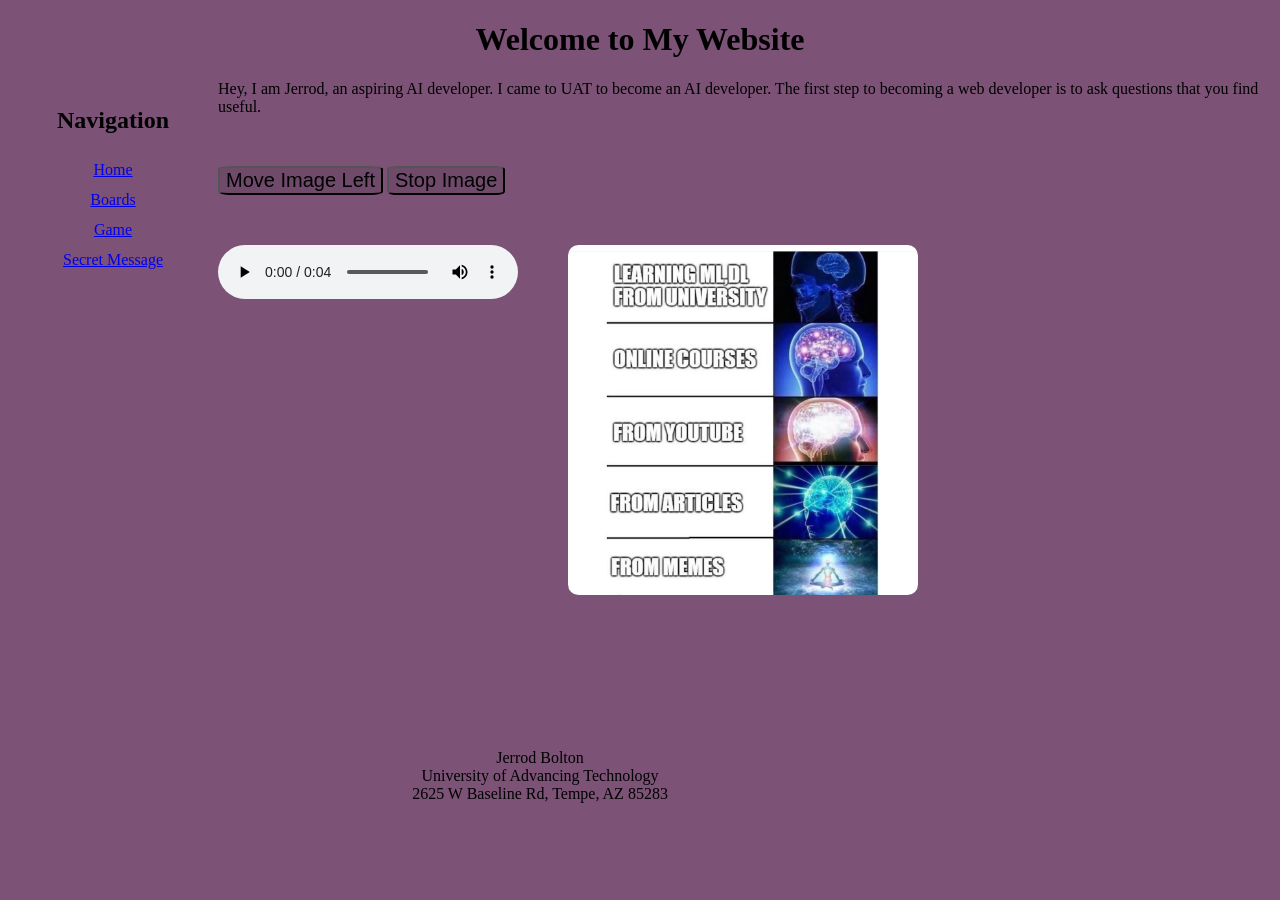
==== HTML/index.html @ 52bcf1f2 "Update folder" ====
<!-- Jerrod Bolton 01/23/25-->
<!-- This tells the browser that this is an HTML5 webpage -->
<!DOCTYPE html>
<!-- He next HTML tag whe need to include is the html tag; attribute of lang is language and the value is en for English -->
<html lang="en">
<!-- In the head tag is where I add all of my meta and link tags things that the website need to but not the viewer of the web page -->

<head>
    <!-- this meat tag let the website know that any character from all language can be made. -->
    <meta charset="UTF-8" />
    <!-- This meta tag make sure that the page doesn't look weird on any device that you may use. -->
    <meta name="viewport" content="width=device-width, initial-scale=1.0" />
    <!-- this is the title of the page that the viewer will see -->
    <title>CSC102 Home Page</title>
    <!-- This is the way to add a link you external style sheet so that you can add styling to your web page -->
    <link href="../CSS/style.css" rel="stylesheet">
    <!-- This is the end of the head tag  -->
</head>
<!-- I the body is the only place where people/ viewer can see you code. This is where we are going to have all of the content in the website.-->

<body>
    <!-- container for introductory content or a set of navigational links.-->
    <header>
        <!-- this is a heading tag that goes from h1- h6 -->
        <h1>Welcome to My Website</h1>
        <!-- This is a navigation tag that a way to navigate through a website. -->
        <nav>
            <h2>Navigation</h2>
            <a href="../HTML/index.html">Home</a><br />
            <a href="../HTML/boards.html">Boards</a><br />
            <a href="../HTML/game.html">Game</a><br />
            <a href="../HTML/strings.html"> Secret Message</a><br>
        </nav>
    </header>
    <!-- this is a paragraph tag that is used to give information to the viewer of the website -->
    <p>
        Hey, I am Jerrod, an aspiring AI developer. I came to UAT to become an AI developer. The first step to becoming
        a web developer is to ask questions that you find useful.
    </p>



    <!--! This image need it move in a different type of way. -->
    <!-- This is going to  start the fun of movement button   -->
    <div class="container">
        <button onclick="moveLeft()" id="moveImg">Move Image Left</button>
        <!--This is going to stop -->
        <button onclick="stopImage()" id="stopImg">Stop Image</button>


    </div>
    <!-- this is the way that we would popular a image tag. Also, i have added a class attribute inside the element -->
    <img src="../meme.webp" alt="memes" class="memeImage" id="memeImage" style="position: relative;" />


    <!-- This is a navigation of footer that holds all of my navigation tags what we call a web map on a website -->

    <!-- ToDo I need to add a button in the HTML that is listen for a event -->

    <!--  the audio element -->
    <!-- the controls attribute adds audio controls, like play, pause, and volume. -->
    <!-- loop mean that the audio will repeat -->
    <audio controls loop class='audioPlayer'>
        <!--  <source> element allows you to specify alternative audio files which the browser may choose from. The     
        browser will use the first recognized format. -->
        <source src="./sci_fi-robot.mp3" type="audio/ogg">
        <source src="./sci_fi-robot.mp3" type="audio/mpeg">

        Your browser does not support the audio element.
        <p>Click the play button to hear the sound.</p>
    </audio>
    <footer>
        Jerrod Bolton <br>
        University of Advancing Technology <br>
        2625 W Baseline Rd,
        Tempe, AZ 85283
    </footer>
    <script src="../ JS/moveImage.js"></script>
</body>

</html>
---- CSS/style.css ----
/* selector{

    property: value;
} */

/* For the body properties
background-color - set a background color you like
color - set the text color you like
For the nav properties
height - set to 600px
width - set to 200px
float - set to left
padding - set to 5px
line-height - set to 30px
For the footer properties
text-align - set to center
margin-right - set to 200px
For the #memeImage properties
margin-right - set to 200px
For the header properties
text-align - set to center
Link the main.css page to the index.html and boards.html pages between the opening and closing head tags in the index.html and boards pages, like so: */

body {
  background-color: rgb(124, 82, 119);
  color: Black
}
nav {
  height: 600px;
  width: 200px;
  float: left;
  padding: 5px;
  line-height:30px;
}

footer {
  text-align: center;
  margin-right: 200px;
}

.memeImage{ 
  margin: 50px;
  margin-top: auto;
  margin-bottom: 100px;
  width: 350px;
  height: 350px;
  border-radius: 3%;
  
}
audio{
  float: left;
  padding: 0px, 2px, 0px, 2px;
  line-height:30px;
}


header {
  text-align: center;
}

 button{
  background-color: rgba(0, 0, 0, 0.1);
  color: black;
  border-radius: 10%;
  cursor: pointer;
  font-size: 20px;
 }
.container{
  margin-left: 200px;
  margin-right: 200px;
  margin-top: 50px;
  margin-bottom: 50px;
  
}

footer{
  margin-top: 50px;
  margin-bottom: 50px;
}
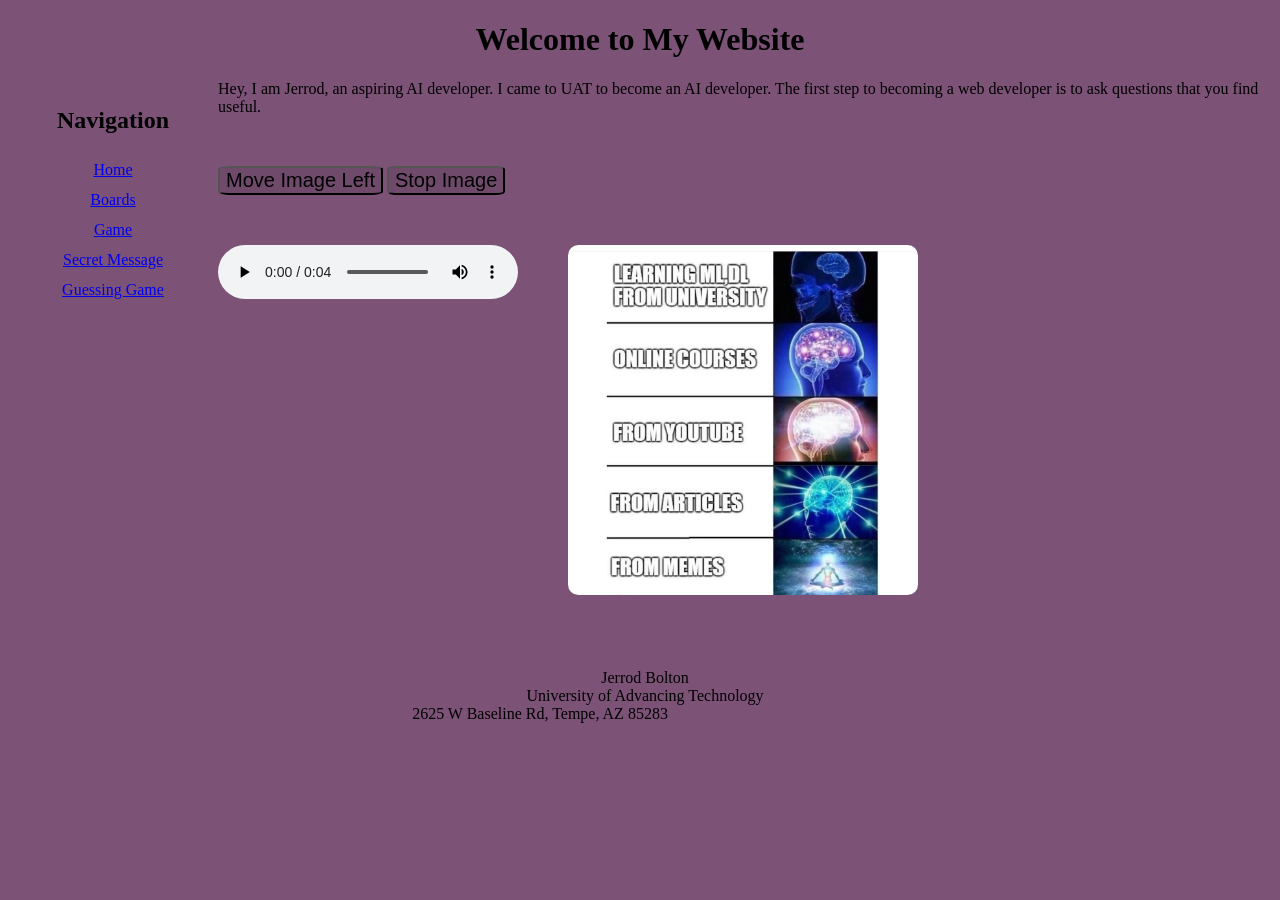
==== commit e1541e67: "Update guessinGame.js" ====
--- a/HTML/index.html
+++ b/HTML/index.html
@@ -30,6 +30,7 @@
             <a href="../HTML/boards.html">Boards</a><br />
             <a href="../HTML/game.html">Game</a><br />
             <a href="../HTML/strings.html"> Secret Message</a><br>
+            <a href="../guessingGame/guessingGame.html"> Guessing Game</a><br>
         </nav>
     </header>
     <!-- this is a paragraph tag that is used to give information to the viewer of the website -->
--- a/CSS/style.css
+++ b/CSS/style.css
@@ -1,30 +1,9 @@
-/* selector{
-
-    property: value;
-} */
-
-/* For the body properties
-background-color - set a background color you like
-color - set the text color you like
-For the nav properties
-height - set to 600px
-width - set to 200px
-float - set to left
-padding - set to 5px
-line-height - set to 30px
-For the footer properties
-text-align - set to center
-margin-right - set to 200px
-For the #memeImage properties
-margin-right - set to 200px
-For the header properties
-text-align - set to center
-Link the main.css page to the index.html and boards.html pages between the opening and closing head tags in the index.html and boards pages, like so: */
 
 body {
   background-color: rgb(124, 82, 119);
   color: Black
 }
+
 nav {
   height: 600px;
   width: 200px;
@@ -41,12 +20,13 @@
 .memeImage{ 
   margin: 50px;
   margin-top: auto;
-  margin-bottom: 100px;
+  margin-bottom: 20px;
   width: 350px;
   height: 350px;
   border-radius: 3%;
-  
 }
+
+
 audio{
   float: left;
   padding: 0px, 2px, 0px, 2px;
